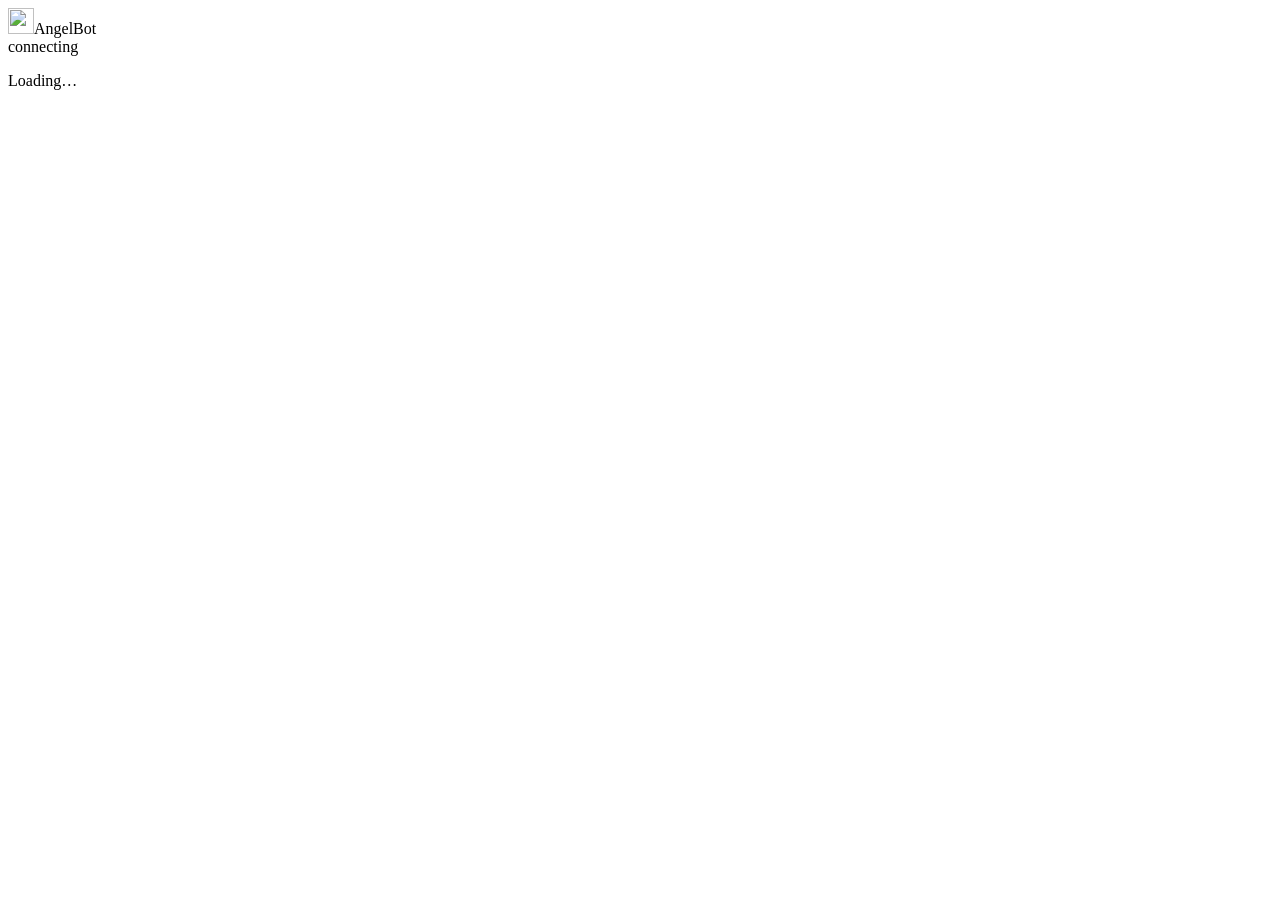
==== app/index.html @ 12bd379e "App phase 5: installable web app screens with passkey sign-in and live updates - app/: sign-in and r" ====
<!doctype html>
<html lang="en">
<head>
<meta charset="utf-8">
<meta name="viewport" content="width=device-width, initial-scale=1, viewport-fit=cover">
<meta name="theme-color" content="#f7f6f3" media="(prefers-color-scheme: light)">
<meta name="theme-color" content="#14161a" media="(prefers-color-scheme: dark)">
<meta name="apple-mobile-web-app-capable" content="yes">
<meta name="apple-mobile-web-app-title" content="AngelBot">
<meta name="apple-mobile-web-app-status-bar-style" content="default">
<title>AngelBot</title>
<link rel="manifest" href="/manifest.webmanifest">
<link rel="icon" href="/icon.svg" type="image/svg+xml">
<link rel="apple-touch-icon" href="/apple-touch-icon.png">
<link rel="stylesheet" href="/app.css">
</head>
<body>
<div id="app">
  <header class="top">
    <div class="brand"><img src="/icon.svg" alt="" width="26" height="26"><span>AngelBot</span></div>
    <span id="conn" class="pill off" title="Live connection">connecting</span>
  </header>

  <main id="view" aria-live="polite">
    <p class="muted center">Loading…</p>
  </main>

  <nav id="tabs" class="tabs" hidden>
    <button data-tab="home" class="on"><span class="ic">◉</span><span>Home</span></button>
    <button data-tab="trades"><span class="ic">≡</span><span>Trades</span></button>
    <button data-tab="screener"><span class="ic">⌕</span><span>Screener</span></button>
    <button data-tab="report"><span class="ic">▤</span><span>Report</span></button>
    <button data-tab="alerts"><span class="ic">!</span><span>Alerts</span></button>
    <button data-tab="settings"><span class="ic">⚙</span><span>Settings</span></button>
  </nav>

  <div id="toast" class="toast" role="status" hidden></div>
</div>
<script src="/app.js" defer></script>
</body>
</html>
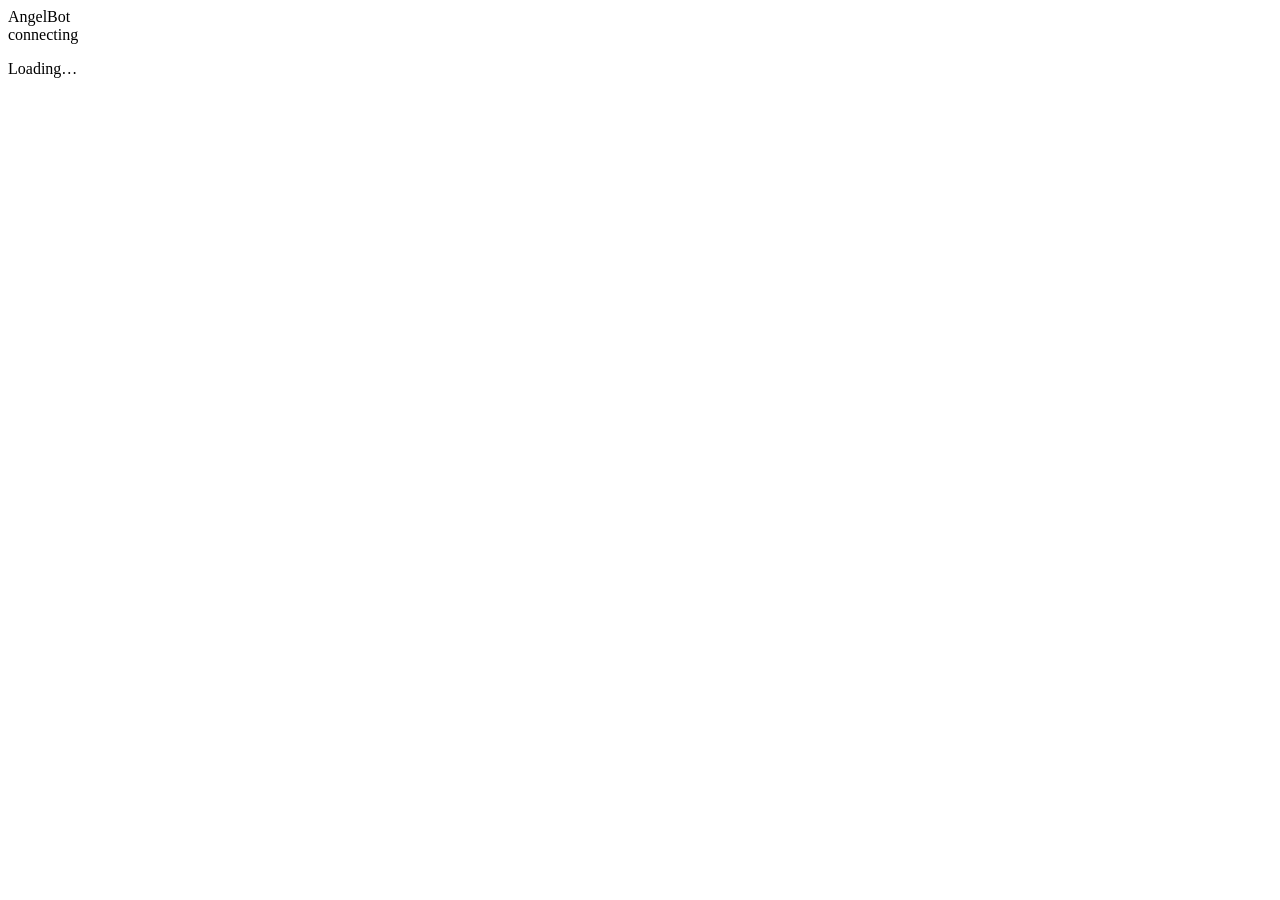
==== commit 248c9467: "App: compact iPhone design with drawn icons - iOS-like type scale (14px body), slim 44pt header unde" ====
--- a/app/index.html
+++ b/app/index.html
@@ -3,11 +3,13 @@
 <head>
 <meta charset="utf-8">
 <meta name="viewport" content="width=device-width, initial-scale=1, viewport-fit=cover">
-<meta name="theme-color" content="#f7f6f3" media="(prefers-color-scheme: light)">
-<meta name="theme-color" content="#14161a" media="(prefers-color-scheme: dark)">
+<meta name="theme-color" content="#f2f2f7" media="(prefers-color-scheme: light)">
+<meta name="theme-color" content="#000000" media="(prefers-color-scheme: dark)">
 <meta name="apple-mobile-web-app-capable" content="yes">
+<meta name="mobile-web-app-capable" content="yes">
 <meta name="apple-mobile-web-app-title" content="AngelBot">
-<meta name="apple-mobile-web-app-status-bar-style" content="default">
+<meta name="apple-mobile-web-app-status-bar-style" content="black-translucent">
+<meta name="format-detection" content="telephone=no">
 <title>AngelBot</title>
 <link rel="manifest" href="/manifest.webmanifest">
 <link rel="icon" href="/icon.svg" type="image/svg+xml">
@@ -17,8 +19,8 @@
 <body>
 <div id="app">
   <header class="top">
-    <div class="brand"><img src="/icon.svg" alt="" width="26" height="26"><span>AngelBot</span></div>
-    <span id="conn" class="pill off" title="Live connection">connecting</span>
+    <div class="brand"><img src="/icon.svg" alt=""><span id="title">AngelBot</span></div>
+    <div class="hdr-r"><span id="conn" class="pill off" title="Live connection">connecting</span><span id="hdr-action"></span></div>
   </header>
 
   <main id="view" aria-live="polite">
@@ -26,12 +28,12 @@
   </main>
 
   <nav id="tabs" class="tabs" hidden>
-    <button data-tab="home" class="on"><span class="ic">◉</span><span>Home</span></button>
-    <button data-tab="trades"><span class="ic">≡</span><span>Trades</span></button>
-    <button data-tab="screener"><span class="ic">⌕</span><span>Screener</span></button>
-    <button data-tab="report"><span class="ic">▤</span><span>Report</span></button>
-    <button data-tab="alerts"><span class="ic">!</span><span>Alerts</span></button>
-    <button data-tab="settings"><span class="ic">⚙</span><span>Settings</span></button>
+    <button data-tab="home" data-icon="home" class="on"><span>Home</span></button>
+    <button data-tab="trades" data-icon="trades"><span>Trades</span></button>
+    <button data-tab="screener" data-icon="screener"><span>Screener</span></button>
+    <button data-tab="report" data-icon="report"><span>Report</span></button>
+    <button data-tab="alerts" data-icon="alerts"><span>Alerts</span></button>
+    <button data-tab="settings" data-icon="settings"><span>Settings</span></button>
   </nav>
 
   <div id="toast" class="toast" role="status" hidden></div>
